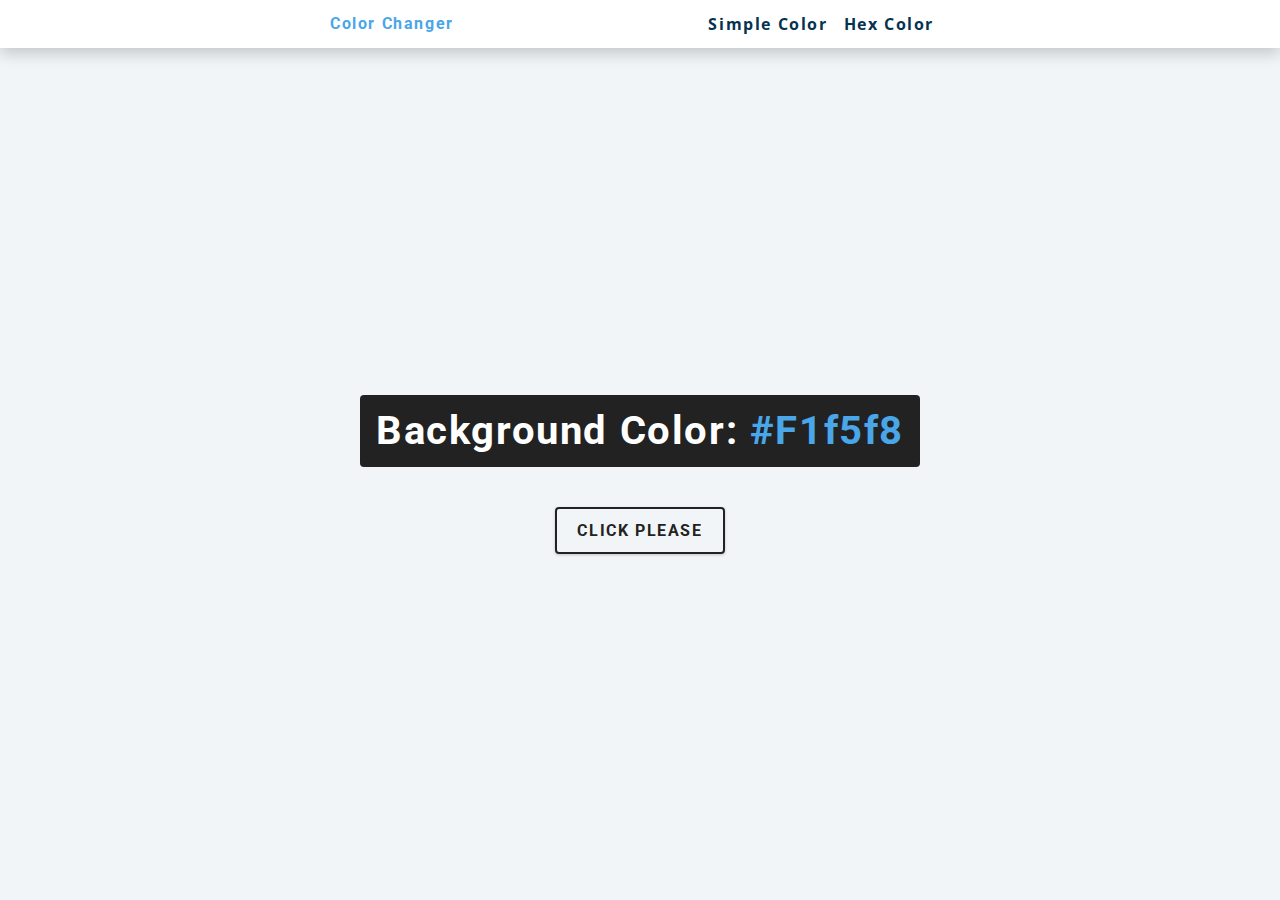
==== index.html @ 119bec9f "Color Changer Project completed" ====
<!DOCTYPE html>
<html lang="en">
  <head>
    <meta charset="UTF-8" />
    <meta name="viewport" content="width=device-width, initial-scale=1.0" />
    <!-- image for site -->
    <link rel="icon" type="PNG File" sizes="" href="./img/site-logo.png" />
    <title>Color Changer || Simple</title>

    <!-- styles -->
    <link rel="stylesheet" href="./css/styles.css" />
  </head>
  <body>
    <nav>
      <div class="center-nav">
        <h4>color changer</h4>
        <ul class="nav-links">
          <li><a href="index.html">simple color</a></li>
          <li><a href="hex.html">hex color</a></li>
        </ul>
      </div>
    </nav>

    <main>
      <div class="main-container">
        <h2>
          background color:
          <span class="color"> #f1f5f8 </span>
        </h2>
        <button class="btn btn-special" id="btn">click please</button>
      </div>
    </main>
    <!-- javascript -->
    <script src="./js/app.js"></script>
  </body>
</html>
---- css/styles.css ----
/*
=============== 
Fonts
===============
*/
@import url("https://fonts.googleapis.com/css?family=Open+Sans|Roboto:400,700&display=swap");

/*
=============== 
Variables
===============
*/

:root {
  /* dark shades of primary color*/
  --clr-primary-1: hsl(205, 86%, 17%);
  --clr-primary-2: hsl(205, 77%, 27%);
  --clr-primary-3: hsl(205, 72%, 37%);
  --clr-primary-4: hsl(205, 63%, 48%);
  /* primary/main color */
  --clr-primary-5: hsl(205, 78%, 60%);
  /* lighter shades of primary color */
  --clr-primary-6: hsl(205, 89%, 70%);
  --clr-primary-7: hsl(205, 90%, 76%);
  --clr-primary-8: hsl(205, 86%, 81%);
  --clr-primary-9: hsl(205, 90%, 88%);
  --clr-primary-10: hsl(205, 100%, 96%);
  /* darkest grey - used for headings */
  --clr-grey-1: hsl(209, 61%, 16%);
  --clr-grey-2: hsl(211, 39%, 23%);
  --clr-grey-3: hsl(209, 34%, 30%);
  --clr-grey-4: hsl(209, 28%, 39%);
  /* grey used for paragraphs */
  --clr-grey-5: hsl(210, 22%, 49%);
  --clr-grey-6: hsl(209, 23%, 60%);
  --clr-grey-7: hsl(211, 27%, 70%);
  --clr-grey-8: hsl(210, 31%, 80%);
  --clr-grey-9: hsl(212, 33%, 89%);
  --clr-grey-10: hsl(210, 36%, 96%);
  --clr-white: #fff;
  --clr-red-dark: hsl(360, 67%, 44%);
  --clr-red-light: hsl(360, 71%, 66%);
  --clr-green-dark: hsl(125, 67%, 44%);
  --clr-green-light: hsl(125, 71%, 66%);
  --clr-black: #222;
  --ff-primary: "Roboto", sans-serif;
  --ff-secondary: "Open Sans", sans-serif;
  --transition: all 0.3s linear;
  --spacing: 0.1rem;
  --radius: 0.25rem;
  --light-shadow: 0 5px 15px rgba(0, 0, 0, 0.1);
  --dark-shadow: 0 5px 15px rgba(0, 0, 0, 0.2);
  --max-width: 1170px;
  --fixed-width: 620px;
}
/*
=============== 
Global Styles
===============
*/

*,
::after,
::before {
  margin: 0;
  padding: 0;
  box-sizing: border-box;
}
body {
  font-family: var(--ff-secondary);
  background: var(--clr-grey-10);
  color: var(--clr-grey-1);
  line-height: 1.5;
  font-size: 0.875rem;
}
ul {
  list-style-type: none;
}
a {
  text-decoration: none;
}
h1,
h2,
h3,
h4 {
  letter-spacing: var(--spacing);
  text-transform: capitalize;
  line-height: 1.25;
  margin-bottom: 0.75rem;
  font-family: var(--ff-primary);
}
h1 {
  font-size: 3rem;
}
h2 {
  font-size: 2rem;
}
h3 {
  font-size: 1.25rem;
}
h4 {
  font-size: 0.875rem;
}
p {
  margin-bottom: 1.25rem;
  color: var(--clr-grey-5);
}
@media screen and (min-width: 800px) {
  h2 {
    font-size: 2.5rem;
  }
  h4 {
    font-size: 1rem;
  }
  body {
    font-size: 1rem;
  }
  h2,
  h4 {
    line-height: 1;
  }
}

/*
=============== 
Nav
===============
*/
nav {
  background: var(--clr-white);
  height: 3rem;
  display: grid;
  align-items: center;
  box-shadow: var(--dark-shadow);
}
.center-nav {
  width: 90vw;
  max-width: var(--fixed-width);
  margin: 0 auto;
  display: flex;
  align-items: center;
  justify-content: space-between;
}
.center-nav h4 {
  margin-bottom: 0;
  color: var(--clr-primary-5);
}
.nav-links {
  display: flex;
}
nav a {
  text-transform: capitalize;
  font-weight: 700;
  font-size: 1rem;
  color: var(--clr-primary-1);
  letter-spacing: var(--spacing);
  margin-right: 1rem;
}
nav a:hover {
  color: var(--clr-primary-5);
}
/*
=============== 
Container
===============
*/

main {
  min-height: calc(100vh - 3rem);
  display: grid;
  place-items: center;
}
.main-container {
  text-align: center;
}
.main-container h2 {
  background: var(--clr-black);
  color: var(--clr-white);
  padding: 1rem;
  border-radius: var(--radius);
  margin-bottom: 2.5rem;
}
.color {
  color: var(--clr-primary-5);
}
.btn-special {
  font-family: var(--ff-primary);
  text-transform: uppercase;
  background: transparent;
  color: var(--clr-black);
  letter-spacing: var(--spacing);
  display: inline-block;
  font-weight: 700;
  transition: var(--transition);
  border: 2px solid var(--clr-black);
  cursor: pointer;
  box-shadow: 0 1px 3px rgba(0, 0, 0, 0.2);
  border-radius: var(--radius);
  font-size: 1rem;
  padding: 0.75rem 1.25rem;
}
.btn-special:hover {
  color: var(--clr-white);
  background: var(--clr-black);
}
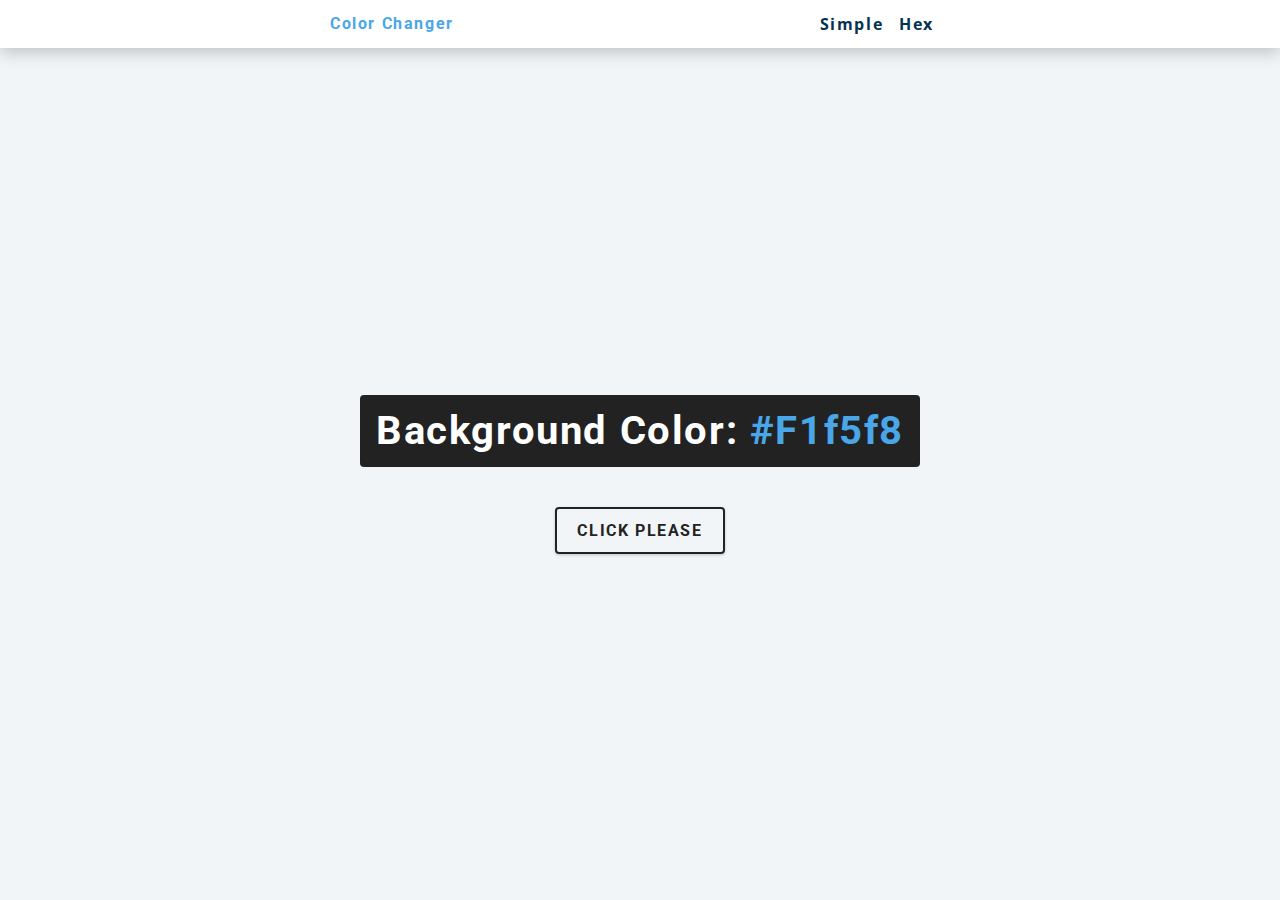
==== commit d1a9e784: "fixed issues with the nav" ====
--- a/index.html
+++ b/index.html
@@ -15,8 +15,8 @@
       <div class="center-nav">
         <h4>color changer</h4>
         <ul class="nav-links">
-          <li><a href="index.html">simple color</a></li>
-          <li><a href="hex.html">hex color</a></li>
+          <li><a href="index.html">simple</a></li>
+          <li><a href="hex.html">hex</a></li>
         </ul>
       </div>
     </nav>
--- a/css/styles.css
+++ b/css/styles.css
@@ -14,41 +14,23 @@
 :root {
   /* dark shades of primary color*/
   --clr-primary-1: hsl(205, 86%, 17%);
-  --clr-primary-2: hsl(205, 77%, 27%);
-  --clr-primary-3: hsl(205, 72%, 37%);
-  --clr-primary-4: hsl(205, 63%, 48%);
+
   /* primary/main color */
   --clr-primary-5: hsl(205, 78%, 60%);
-  /* lighter shades of primary color */
-  --clr-primary-6: hsl(205, 89%, 70%);
-  --clr-primary-7: hsl(205, 90%, 76%);
-  --clr-primary-8: hsl(205, 86%, 81%);
-  --clr-primary-9: hsl(205, 90%, 88%);
-  --clr-primary-10: hsl(205, 100%, 96%);
+
   /* darkest grey - used for headings */
   --clr-grey-1: hsl(209, 61%, 16%);
-  --clr-grey-2: hsl(211, 39%, 23%);
-  --clr-grey-3: hsl(209, 34%, 30%);
-  --clr-grey-4: hsl(209, 28%, 39%);
+
   /* grey used for paragraphs */
   --clr-grey-5: hsl(210, 22%, 49%);
-  --clr-grey-6: hsl(209, 23%, 60%);
-  --clr-grey-7: hsl(211, 27%, 70%);
-  --clr-grey-8: hsl(210, 31%, 80%);
-  --clr-grey-9: hsl(212, 33%, 89%);
   --clr-grey-10: hsl(210, 36%, 96%);
   --clr-white: #fff;
-  --clr-red-dark: hsl(360, 67%, 44%);
-  --clr-red-light: hsl(360, 71%, 66%);
-  --clr-green-dark: hsl(125, 67%, 44%);
-  --clr-green-light: hsl(125, 71%, 66%);
   --clr-black: #222;
   --ff-primary: "Roboto", sans-serif;
   --ff-secondary: "Open Sans", sans-serif;
   --transition: all 0.3s linear;
   --spacing: 0.1rem;
   --radius: 0.25rem;
-  --light-shadow: 0 5px 15px rgba(0, 0, 0, 0.1);
   --dark-shadow: 0 5px 15px rgba(0, 0, 0, 0.2);
   --max-width: 1170px;
   --fixed-width: 620px;
